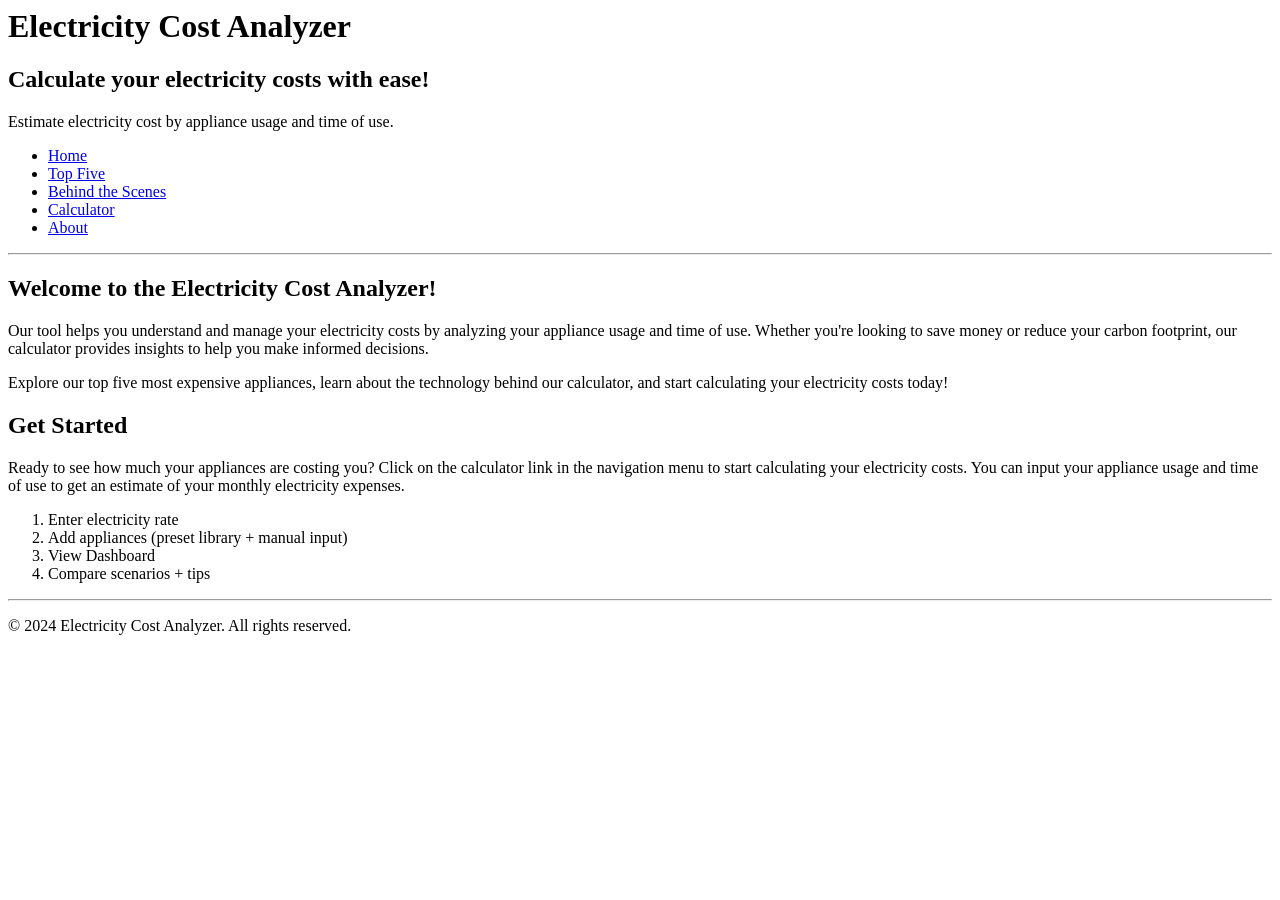
==== Electricity-Cost-Analyzer/index.html @ bad74952 "Add files via upload" ====
<!doctype html
<html>
        <head>
                <meta charset="UTF-8">
                <meta name="viewport" content="width=device-width, initial-scale=1.0">
                <title>Electricity Cost Analyzer - Home</title>
        </head>
        <body>
            <header>
                <h1>Electricity Cost Analyzer</h1>
                <h2>Calculate your electricity costs with ease!</h2>
                <p>Estimate electricity cost by appliance usage and time of use.</p>

                <nav aria-label="Main Navigation">
                        <ul>
                                <li><a href="index.html" aria-current="page">Home</a></li>
                                <li><a href="top-five.html">Top Five</a></li>
                                <li><a href="behind-the-scenes.html">Behind the Scenes</a></li>
                                <li><a href="calculator.html">Calculator</a></li>
                                <li><a href="about.html">About</a></li>
                        </ul>
                </nav>
                <hr />
            </header>
        <main>
            <section>
                <h2>Welcome to the Electricity Cost Analyzer!</h2>
                <p>Our tool helps you understand and manage your electricity costs by analyzing your appliance usage and time of use. Whether you're looking to save money or reduce your carbon footprint, our calculator provides insights to help you make informed decisions.</p>
                <p>Explore our top five most expensive appliances, learn about the technology behind our calculator, and start calculating your electricity costs today!</p>
            </section>

            <section>
                <h2>Get Started</h2>
                <p>Ready to see how much your appliances are costing you? Click on the calculator link in the navigation menu to start calculating your electricity costs. You can input your appliance usage and time of use to get an estimate of your monthly electricity expenses.</p>
                <ol>
                    <li>Enter electricity rate</li>
                    <li>Add appliances (preset library + manual input)</li>
                    <li>View Dashboard </li>
                    <li>Compare scenarios + tips</li>
                </ol>
            </section>
        </main>
        <footer>
            <hr />
            <p>&copy; 2024 Electricity Cost Analyzer. All rights reserved.</p>
        </footer>
    </body>
</html>
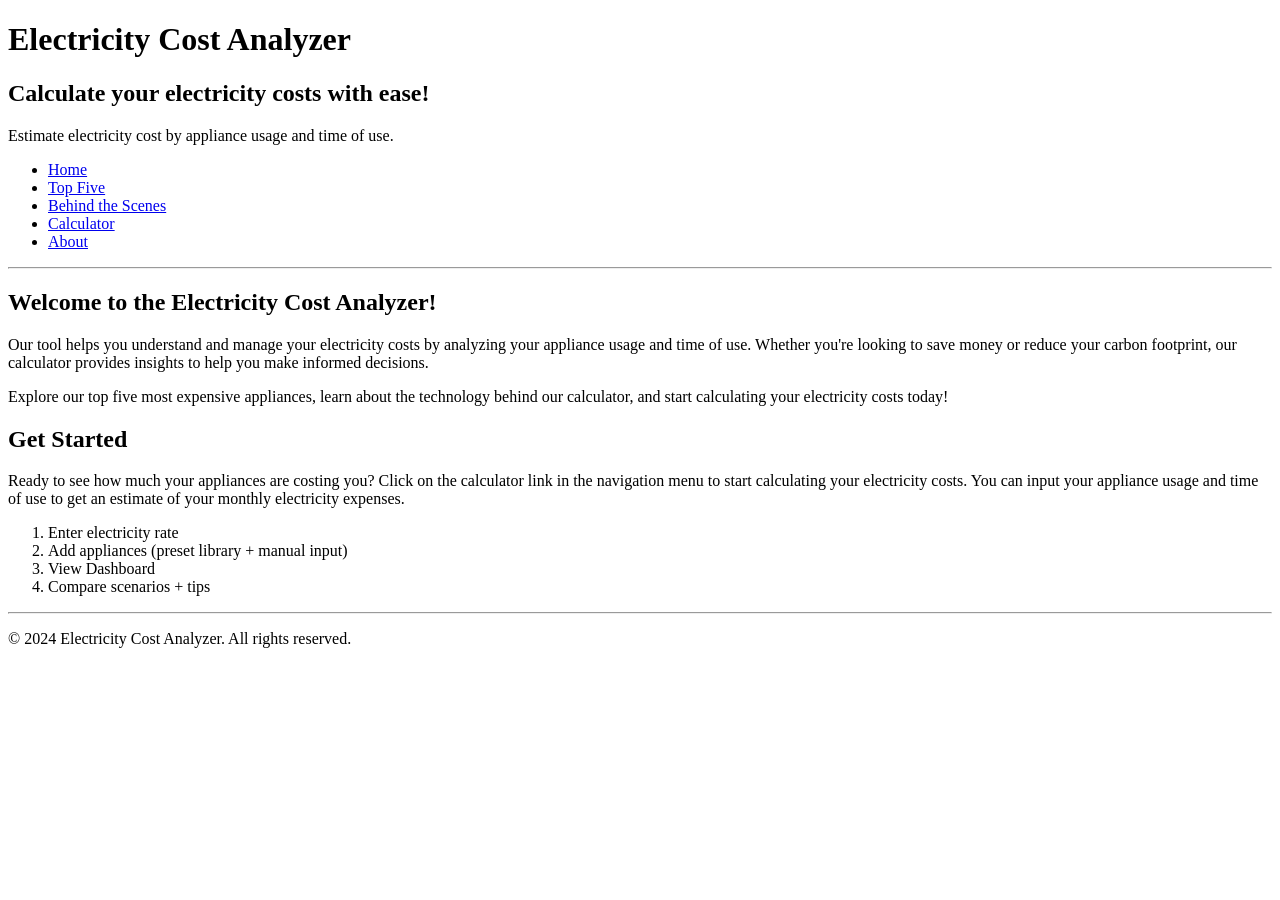
==== commit f3af2a96: "Update index.html" ====
--- a/Electricity-Cost-Analyzer/index.html
+++ b/Electricity-Cost-Analyzer/index.html
@@ -1,4 +1,4 @@
-<!doctype html
+<!doctype html>
 <html>
         <head>
                 <meta charset="UTF-8">
@@ -45,4 +45,4 @@
             <p>&copy; 2024 Electricity Cost Analyzer. All rights reserved.</p>
         </footer>
     </body>
-</html>+</html>
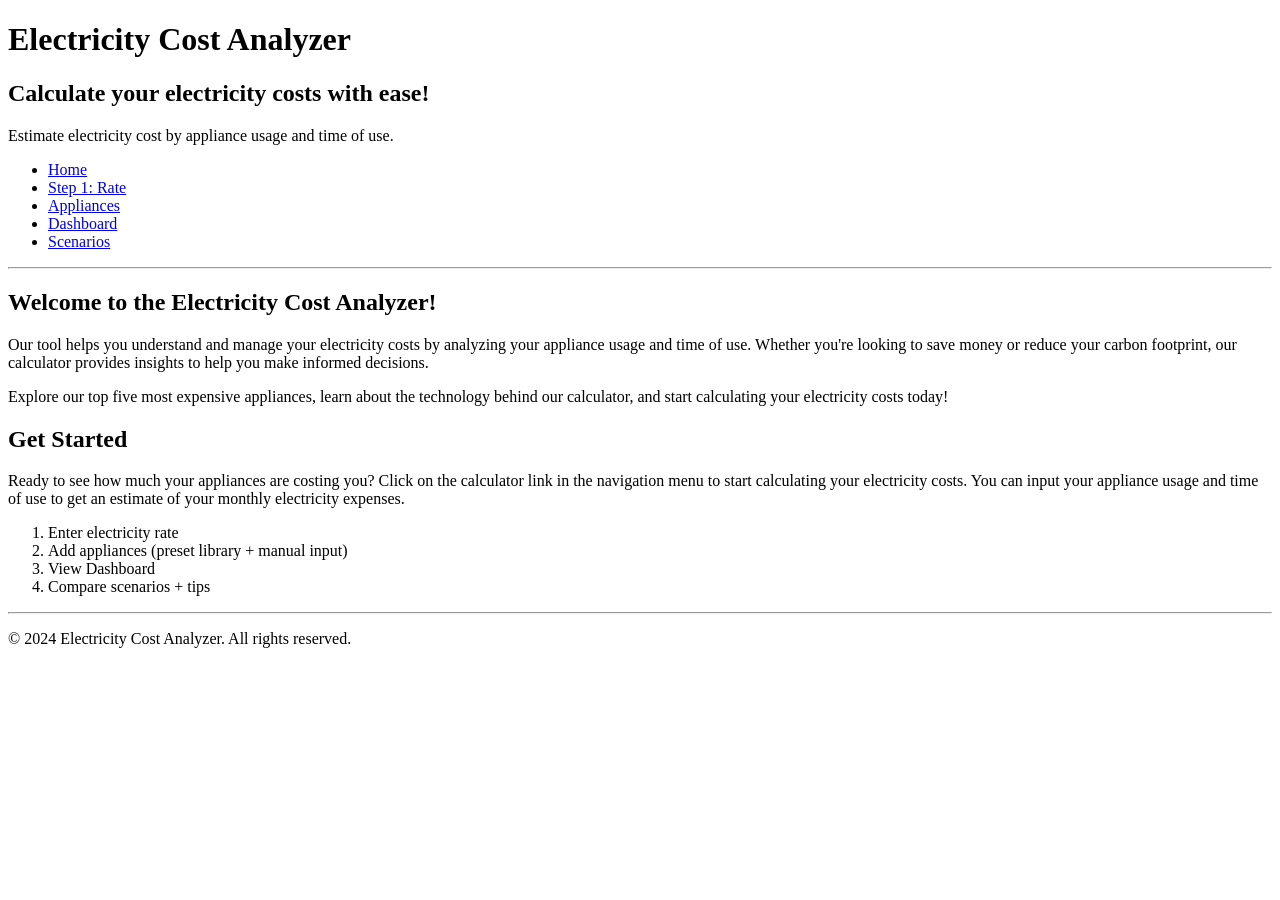
==== commit 0b7d2b38: "Update index.html" ====
--- a/Electricity-Cost-Analyzer/index.html
+++ b/Electricity-Cost-Analyzer/index.html
@@ -14,10 +14,10 @@
                 <nav aria-label="Main Navigation">
                         <ul>
                                 <li><a href="index.html" aria-current="page">Home</a></li>
-                                <li><a href="top-five.html">Top Five</a></li>
-                                <li><a href="behind-the-scenes.html">Behind the Scenes</a></li>
-                                <li><a href="calculator.html">Calculator</a></li>
-                                <li><a href="about.html">About</a></li>
+                                <li><a href="rate.html">Step 1: Rate</a></li>
+                                <li><a href="appliances.html">Appliances</a></li>
+                                <li><a href="dashboard.html">Dashboard</a></li>
+                                <li><a href="scenarios.html">Scenarios</a></li>
                         </ul>
                 </nav>
                 <hr />
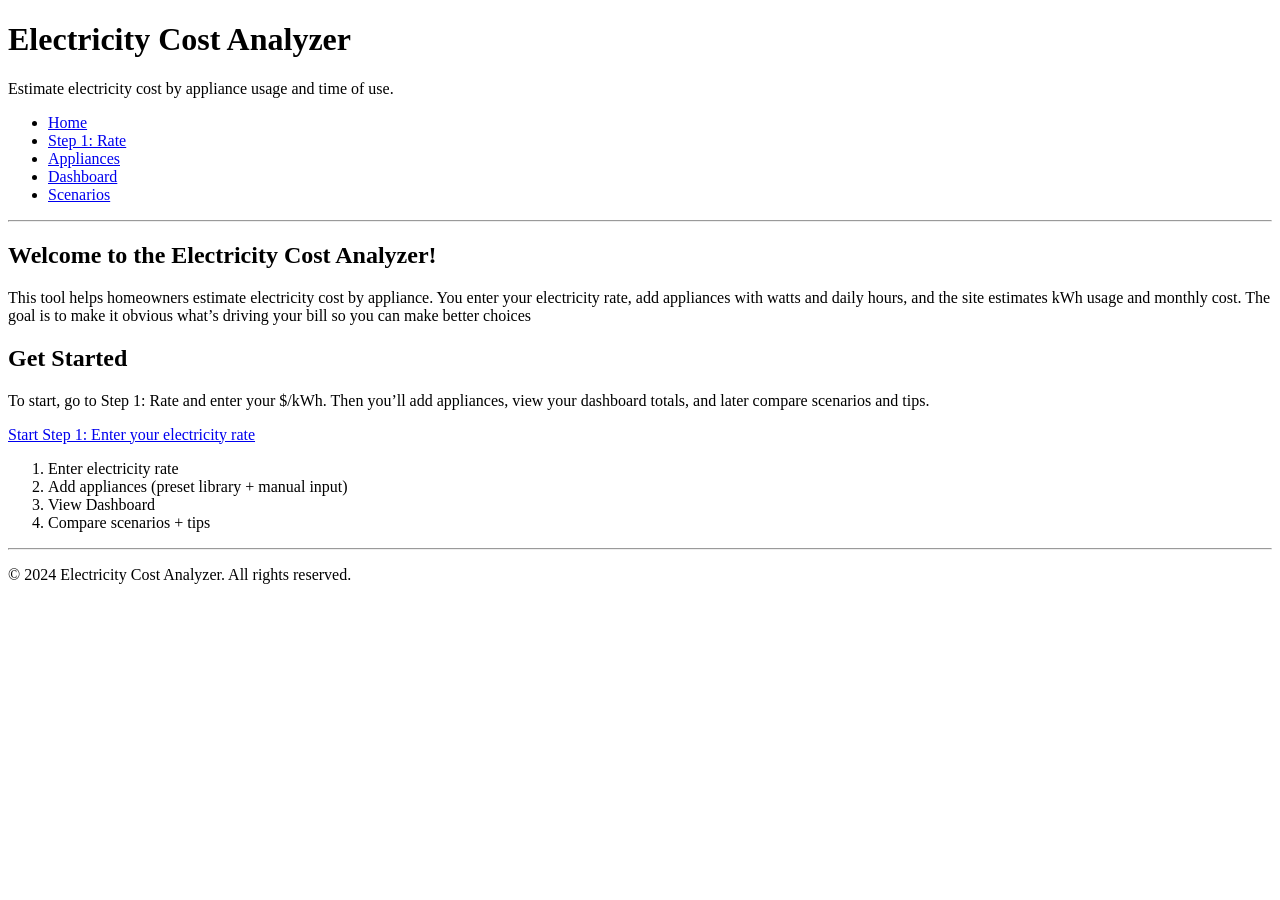
==== commit 63cedac4: "Update index.html" ====
--- a/Electricity-Cost-Analyzer/index.html
+++ b/Electricity-Cost-Analyzer/index.html
@@ -8,9 +8,8 @@
         <body>
             <header>
                 <h1>Electricity Cost Analyzer</h1>
-                <h2>Calculate your electricity costs with ease!</h2>
                 <p>Estimate electricity cost by appliance usage and time of use.</p>
-
+                
                 <nav aria-label="Main Navigation">
                         <ul>
                                 <li><a href="index.html" aria-current="page">Home</a></li>
@@ -25,14 +24,13 @@
         <main>
             <section>
                 <h2>Welcome to the Electricity Cost Analyzer!</h2>
-                <p>Our tool helps you understand and manage your electricity costs by analyzing your appliance usage and time of use. Whether you're looking to save money or reduce your carbon footprint, our calculator provides insights to help you make informed decisions.</p>
-                <p>Explore our top five most expensive appliances, learn about the technology behind our calculator, and start calculating your electricity costs today!</p>
-            </section>
+                <p>This tool helps homeowners estimate electricity cost by appliance. You enter your electricity rate, add appliances with watts and daily hours, and the site estimates kWh usage and monthly cost. The goal is to make it obvious what’s driving your bill so you can make better choices</p>
 
             <section>
                 <h2>Get Started</h2>
-                <p>Ready to see how much your appliances are costing you? Click on the calculator link in the navigation menu to start calculating your electricity costs. You can input your appliance usage and time of use to get an estimate of your monthly electricity expenses.</p>
-                <ol>
+                <p>To start, go to Step 1: Rate and enter your $/kWh. Then you’ll add appliances, view your dashboard totals, and later compare scenarios and tips.</p>
+                <p><a href="rate.html">Start Step 1: Enter your electricity rate</a></p>
+                    <ol>
                     <li>Enter electricity rate</li>
                     <li>Add appliances (preset library + manual input)</li>
                     <li>View Dashboard </li>
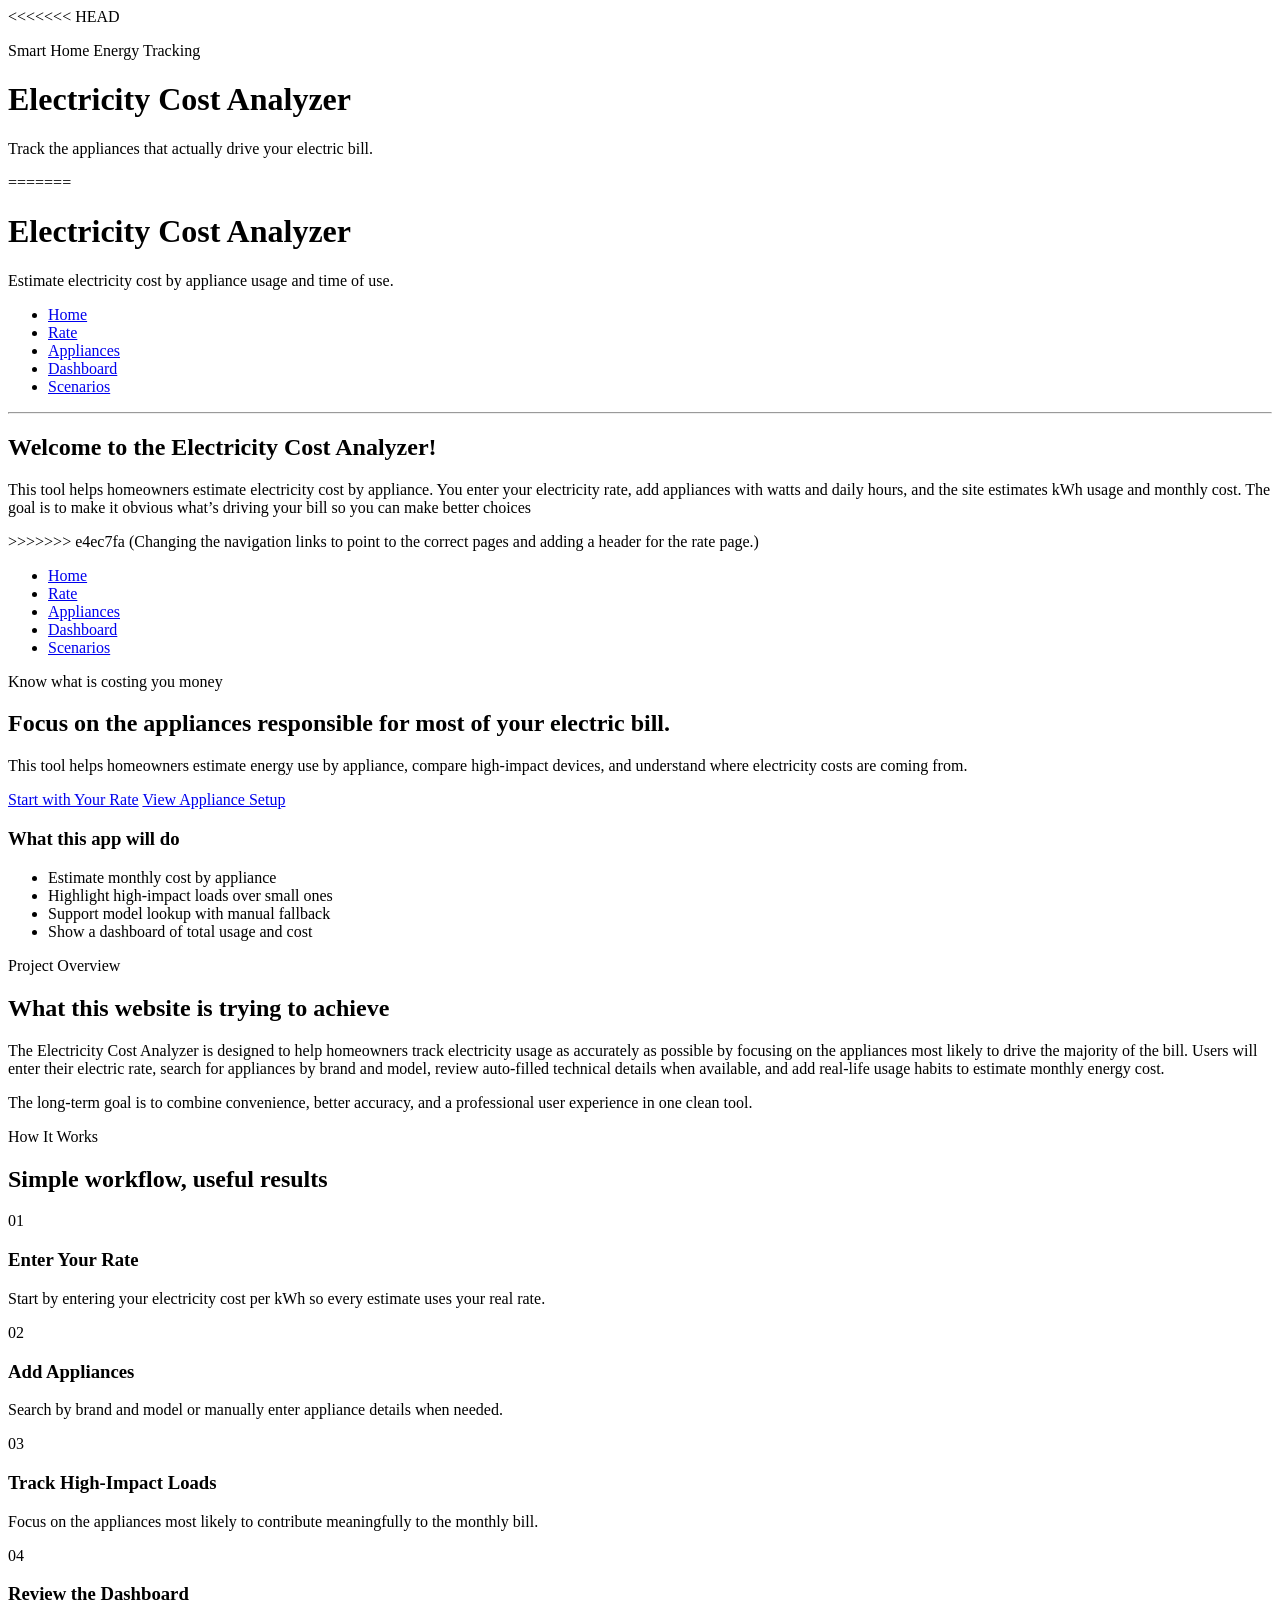
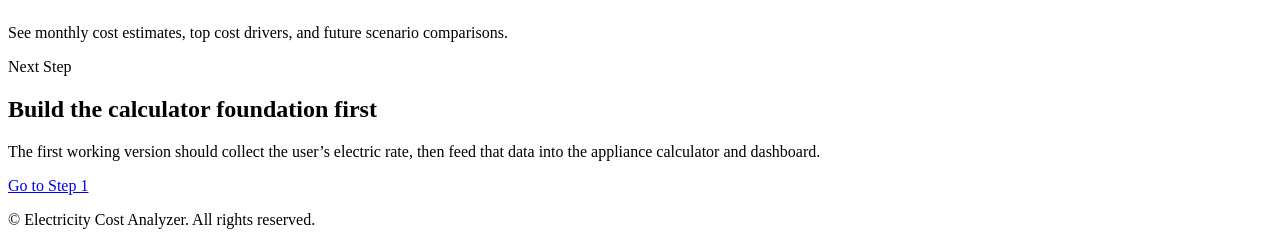
==== commit f9a5ce1d: "Changing the navigation links to point to the correct pages and adding a header for the rate page." ====
--- a/Electricity-Cost-Analyzer/index.html
+++ b/Electricity-Cost-Analyzer/index.html
@@ -1,4 +1,24 @@
 <!doctype html>
+<<<<<<< HEAD
+<html lang="en">
+<head>
+  <meta charset="UTF-8">
+  <meta name="viewport" content="width=device-width, initial-scale=1.0">
+  <title>Electricity Cost Analyzer - Home</title>
+  <link rel="stylesheet" href="styles.css">
+  <script defer src="app.js"></script>
+</head>
+<body>
+  <header class="site-header">
+    <div class="container">
+      <div class="brand-block">
+        <p class="eyebrow">Smart Home Energy Tracking</p>
+        <h1>Electricity Cost Analyzer</h1>
+        <p class="tagline">
+          Track the appliances that actually drive your electric bill.
+        </p>
+      </div>
+=======
 <html>
         <head>
                 <meta charset="UTF-8">
@@ -13,7 +33,7 @@
                 <nav aria-label="Main Navigation">
                         <ul>
                                 <li><a href="index.html" aria-current="page">Home</a></li>
-                                <li><a href="rate.html">Step 1: Rate</a></li>
+                                <li><a href="rate.html">Rate</a></li>
                                 <li><a href="appliances.html">Appliances</a></li>
                                 <li><a href="dashboard.html">Dashboard</a></li>
                                 <li><a href="scenarios.html">Scenarios</a></li>
@@ -25,22 +45,129 @@
             <section>
                 <h2>Welcome to the Electricity Cost Analyzer!</h2>
                 <p>This tool helps homeowners estimate electricity cost by appliance. You enter your electricity rate, add appliances with watts and daily hours, and the site estimates kWh usage and monthly cost. The goal is to make it obvious what’s driving your bill so you can make better choices</p>
+>>>>>>> e4ec7fa (Changing the navigation links to point to the correct pages and adding a header for the rate page.)
 
-            <section>
-                <h2>Get Started</h2>
-                <p>To start, go to Step 1: Rate and enter your $/kWh. Then you’ll add appliances, view your dashboard totals, and later compare scenarios and tips.</p>
-                <p><a href="rate.html">Start Step 1: Enter your electricity rate</a></p>
-                    <ol>
-                    <li>Enter electricity rate</li>
-                    <li>Add appliances (preset library + manual input)</li>
-                    <li>View Dashboard </li>
-                    <li>Compare scenarios + tips</li>
-                </ol>
-            </section>
-        </main>
-        <footer>
-            <hr />
-            <p>&copy; 2024 Electricity Cost Analyzer. All rights reserved.</p>
-        </footer>
-    </body>
+      <nav class="main-nav" aria-label="Main Navigation">
+        <ul>
+          <li><a href="index.html" aria-current="page">Home</a></li>
+          <li><a href="rate.html">Rate</a></li>
+          <li><a href="appliances.html">Appliances</a></li>
+          <li><a href="dashboard.html">Dashboard</a></li>
+          <li><a href="scenarios.html">Scenarios</a></li>
+        </ul>
+      </nav>
+    </div>
+  </header>
+
+  <main>
+    <section class="hero">
+      <div class="container hero-grid">
+        <div class="hero-text">
+          <p class="section-label">Know what is costing you money</p>
+          <h2>Focus on the appliances responsible for most of your electric bill.</h2>
+          <p>
+            This tool helps homeowners estimate energy use by appliance, compare
+            high-impact devices, and understand where electricity costs are coming from.
+          </p>
+
+          <div class="hero-actions">
+            <a class="btn btn-primary" href="rate.html">Start with Your Rate</a>
+            <a class="btn btn-secondary" href="appliances.html">View Appliance Setup</a>
+          </div>
+        </div>
+
+        <aside class="hero-card" aria-label="Key Benefits">
+          <h3>What this app will do</h3>
+          <ul>
+            <li>Estimate monthly cost by appliance</li>
+            <li>Highlight high-impact loads over small ones</li>
+            <li>Support model lookup with manual fallback</li>
+            <li>Show a dashboard of total usage and cost</li>
+          </ul>
+        </aside>
+      </div>
+    </section>
+
+    <section class="overview">
+      <div class="container">
+        <div class="section-heading">
+          <p class="section-label">Project Overview</p>
+          <h2>What this website is trying to achieve</h2>
+        </div>
+
+        <div class="card">
+          <p>
+            The Electricity Cost Analyzer is designed to help homeowners track
+            electricity usage as accurately as possible by focusing on the appliances
+            most likely to drive the majority of the bill. Users will enter their
+            electric rate, search for appliances by brand and model, review auto-filled
+            technical details when available, and add real-life usage habits to estimate
+            monthly energy cost.
+          </p>
+          <p>
+            The long-term goal is to combine convenience, better accuracy, and a
+            professional user experience in one clean tool.
+          </p>
+        </div>
+      </div>
+    </section>
+
+    <section class="steps">
+      <div class="container">
+        <div class="section-heading">
+          <p class="section-label">How It Works</p>
+          <h2>Simple workflow, useful results</h2>
+        </div>
+
+        <div class="step-grid">
+          <article class="step-card">
+            <span class="step-number">01</span>
+            <h3>Enter Your Rate</h3>
+            <p>Start by entering your electricity cost per kWh so every estimate uses your real rate.</p>
+          </article>
+
+          <article class="step-card">
+            <span class="step-number">02</span>
+            <h3>Add Appliances</h3>
+            <p>Search by brand and model or manually enter appliance details when needed.</p>
+          </article>
+
+          <article class="step-card">
+            <span class="step-number">03</span>
+            <h3>Track High-Impact Loads</h3>
+            <p>Focus on the appliances most likely to contribute meaningfully to the monthly bill.</p>
+          </article>
+
+          <article class="step-card">
+            <span class="step-number">04</span>
+            <h3>Review the Dashboard</h3>
+            <p>See monthly cost estimates, top cost drivers, and future scenario comparisons.</p>
+          </article>
+        </div>
+      </div>
+    </section>
+
+    <section class="cta-section">
+      <div class="container">
+        <div class="cta-card">
+          <div>
+            <p class="section-label">Next Step</p>
+            <h2>Build the calculator foundation first</h2>
+            <p>
+              The first working version should collect the user’s electric rate,
+              then feed that data into the appliance calculator and dashboard.
+            </p>
+          </div>
+          <a class="btn btn-primary" href="rate.html">Go to Step 1</a>
+        </div>
+      </div>
+    </section>
+  </main>
+
+  <footer class="site-footer">
+    <div class="container">
+      <p>&copy; <span id="year"></span> Electricity Cost Analyzer. All rights reserved.</p>
+    </div>
+  </footer>
+</body>
 </html>
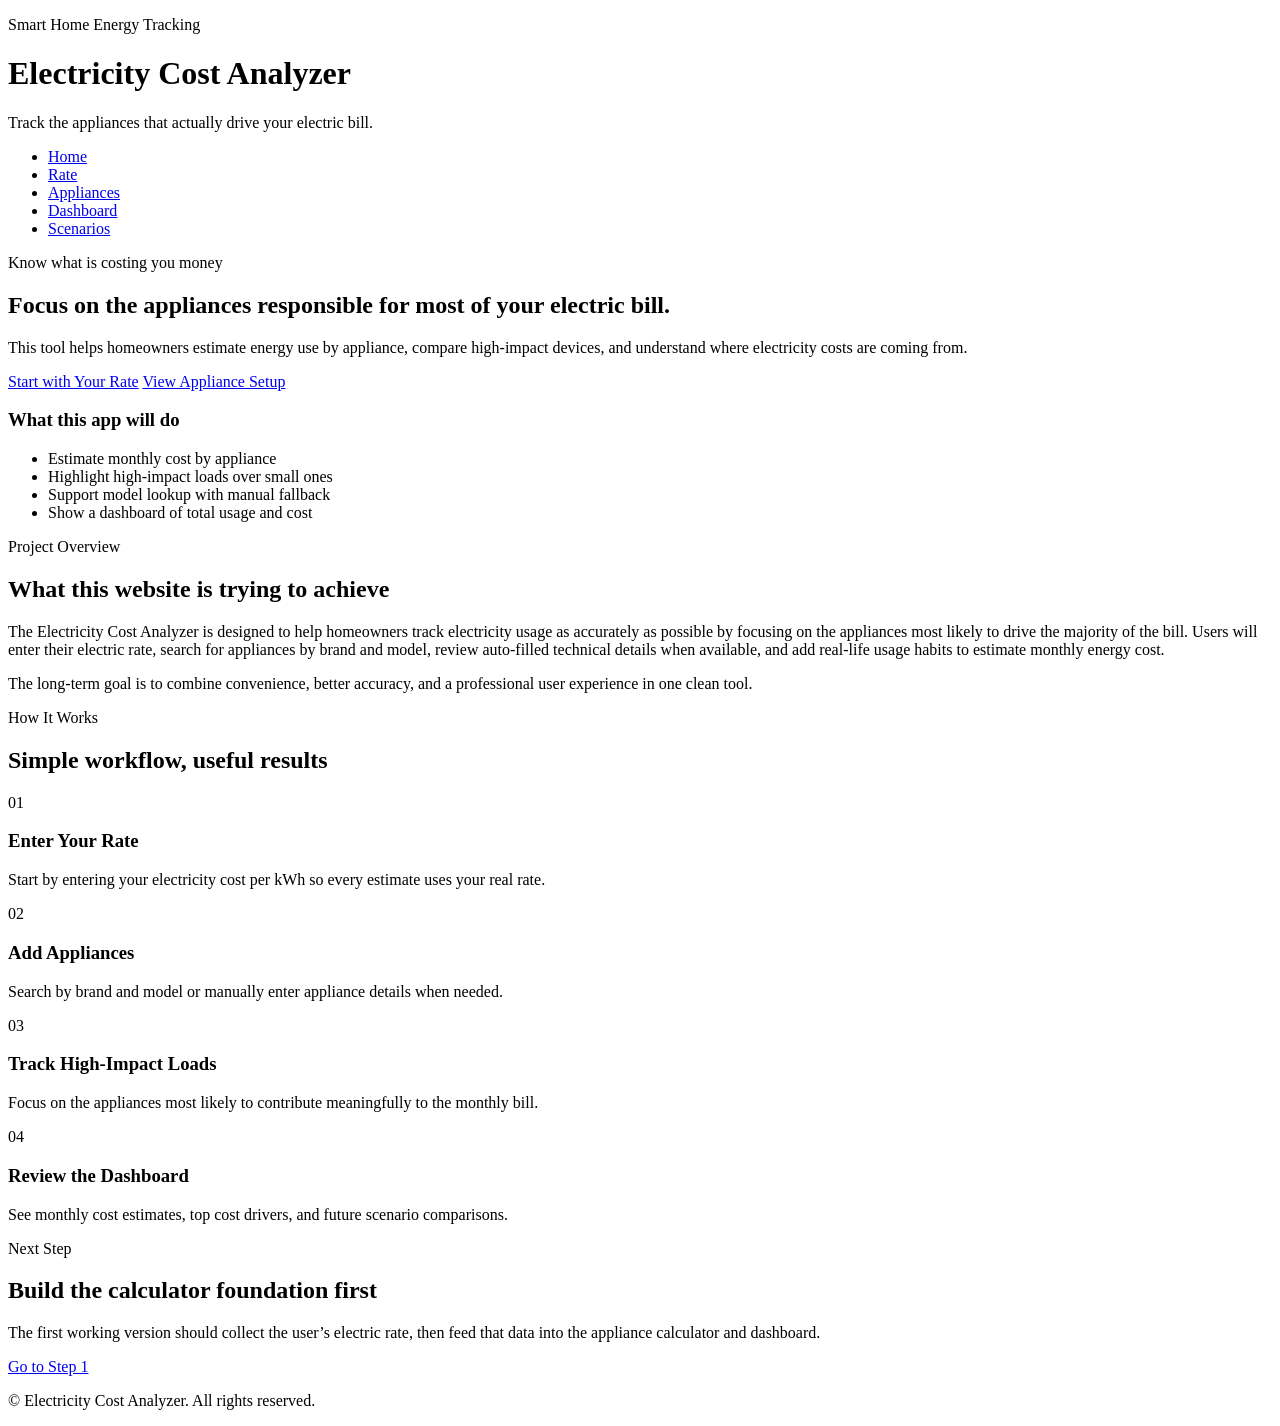
==== commit 252f578e: "Update index.html" ====
--- a/Electricity-Cost-Analyzer/index.html
+++ b/Electricity-Cost-Analyzer/index.html
@@ -1,5 +1,4 @@
 <!doctype html>
-<<<<<<< HEAD
 <html lang="en">
 <head>
   <meta charset="UTF-8">
@@ -18,34 +17,6 @@
           Track the appliances that actually drive your electric bill.
         </p>
       </div>
-=======
-<html>
-        <head>
-                <meta charset="UTF-8">
-                <meta name="viewport" content="width=device-width, initial-scale=1.0">
-                <title>Electricity Cost Analyzer - Home</title>
-        </head>
-        <body>
-            <header>
-                <h1>Electricity Cost Analyzer</h1>
-                <p>Estimate electricity cost by appliance usage and time of use.</p>
-                
-                <nav aria-label="Main Navigation">
-                        <ul>
-                                <li><a href="index.html" aria-current="page">Home</a></li>
-                                <li><a href="rate.html">Rate</a></li>
-                                <li><a href="appliances.html">Appliances</a></li>
-                                <li><a href="dashboard.html">Dashboard</a></li>
-                                <li><a href="scenarios.html">Scenarios</a></li>
-                        </ul>
-                </nav>
-                <hr />
-            </header>
-        <main>
-            <section>
-                <h2>Welcome to the Electricity Cost Analyzer!</h2>
-                <p>This tool helps homeowners estimate electricity cost by appliance. You enter your electricity rate, add appliances with watts and daily hours, and the site estimates kWh usage and monthly cost. The goal is to make it obvious what’s driving your bill so you can make better choices</p>
->>>>>>> e4ec7fa (Changing the navigation links to point to the correct pages and adding a header for the rate page.)
 
       <nav class="main-nav" aria-label="Main Navigation">
         <ul>
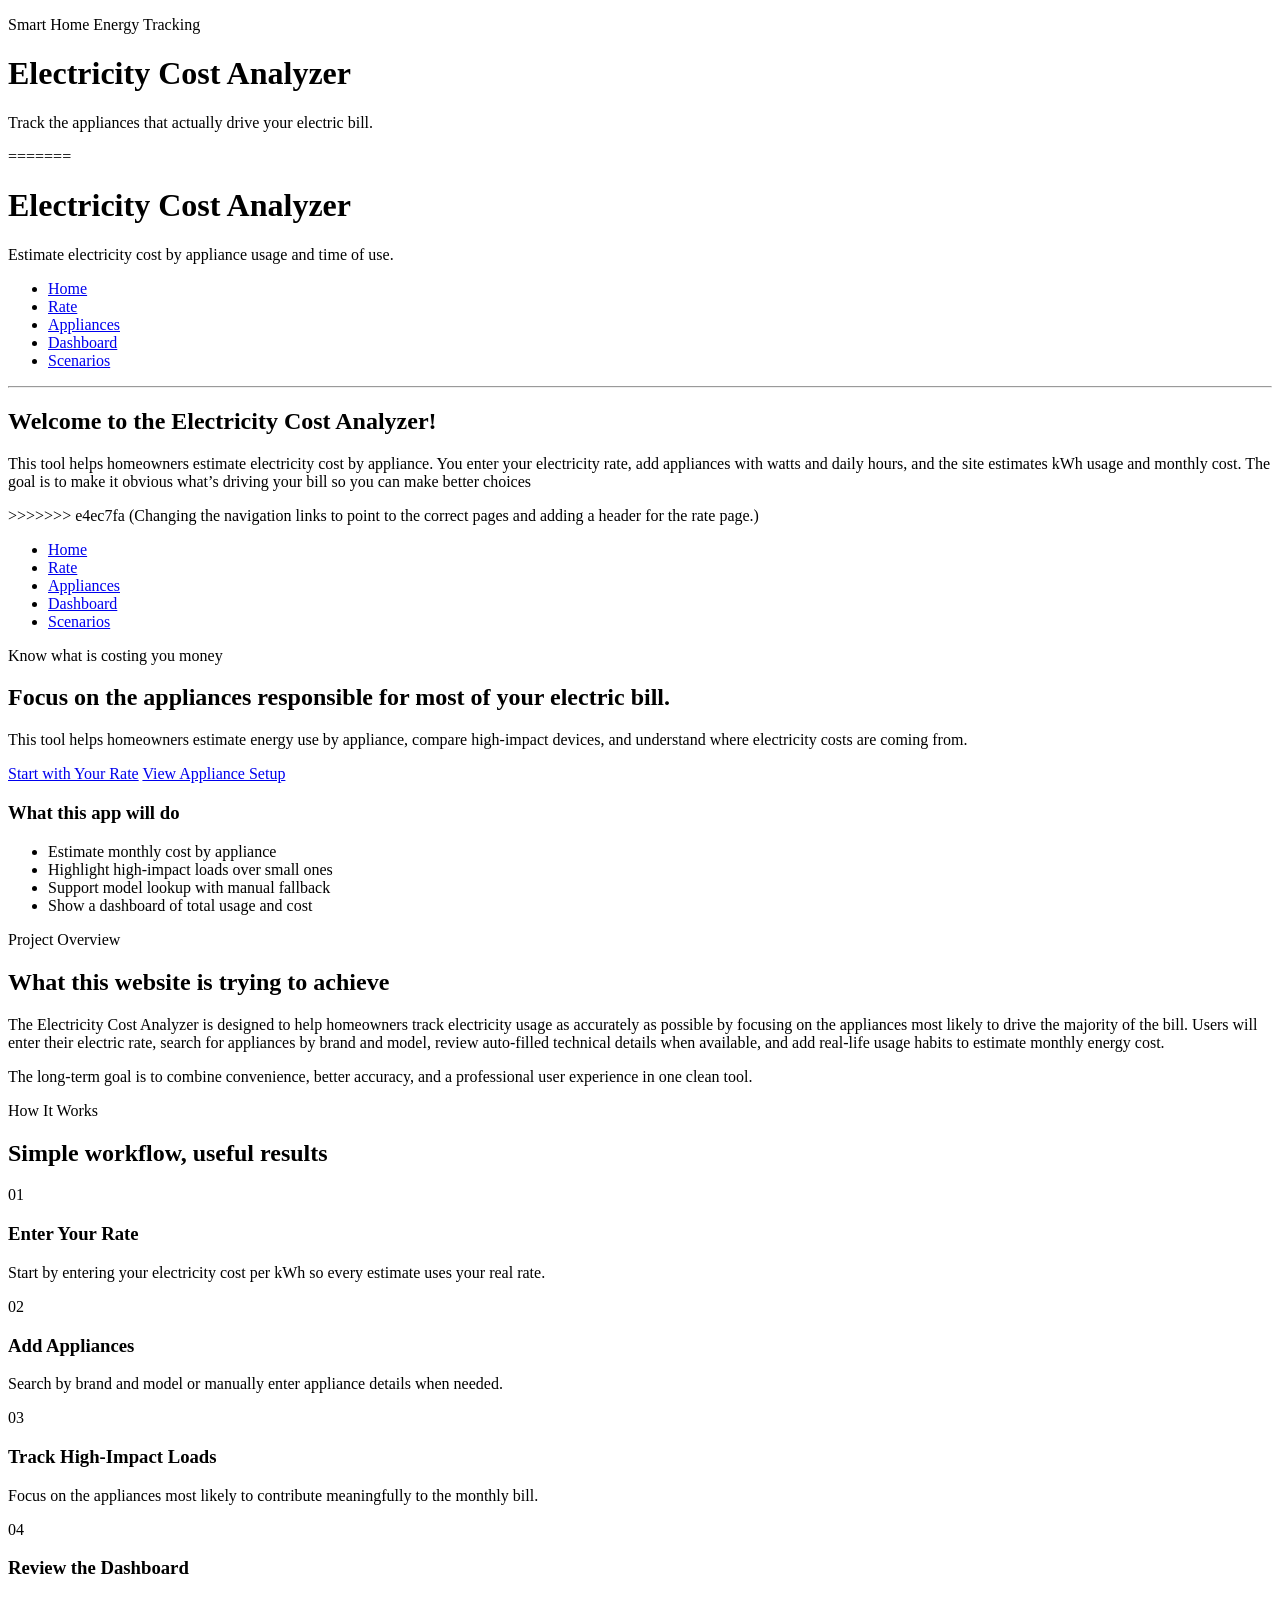
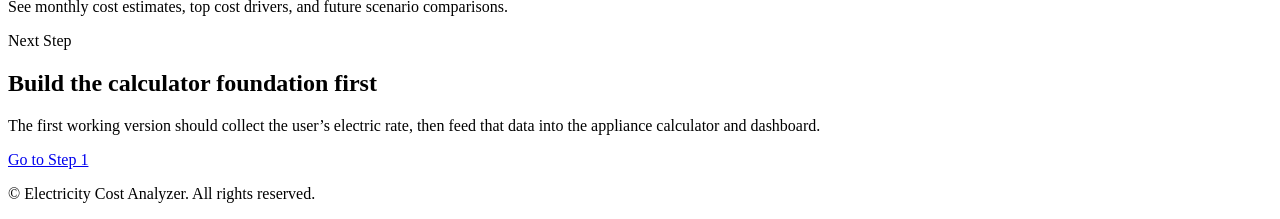
==== commit 4e19992b: "Update index.html" ====
--- a/Electricity-Cost-Analyzer/index.html
+++ b/Electricity-Cost-Analyzer/index.html
@@ -17,6 +17,34 @@
           Track the appliances that actually drive your electric bill.
         </p>
       </div>
+=======
+<html>
+        <head>
+                <meta charset="UTF-8">
+                <meta name="viewport" content="width=device-width, initial-scale=1.0">
+                <title>Electricity Cost Analyzer - Home</title>
+        </head>
+        <body>
+            <header>
+                <h1>Electricity Cost Analyzer</h1>
+                <p>Estimate electricity cost by appliance usage and time of use.</p>
+                
+                <nav aria-label="Main Navigation">
+                        <ul>
+                                <li><a href="index.html" aria-current="page">Home</a></li>
+                                <li><a href="rate.html">Rate</a></li>
+                                <li><a href="appliances.html">Appliances</a></li>
+                                <li><a href="dashboard.html">Dashboard</a></li>
+                                <li><a href="scenarios.html">Scenarios</a></li>
+                        </ul>
+                </nav>
+                <hr />
+            </header>
+        <main>
+            <section>
+                <h2>Welcome to the Electricity Cost Analyzer!</h2>
+                <p>This tool helps homeowners estimate electricity cost by appliance. You enter your electricity rate, add appliances with watts and daily hours, and the site estimates kWh usage and monthly cost. The goal is to make it obvious what’s driving your bill so you can make better choices</p>
+>>>>>>> e4ec7fa (Changing the navigation links to point to the correct pages and adding a header for the rate page.)
 
       <nav class="main-nav" aria-label="Main Navigation">
         <ul>
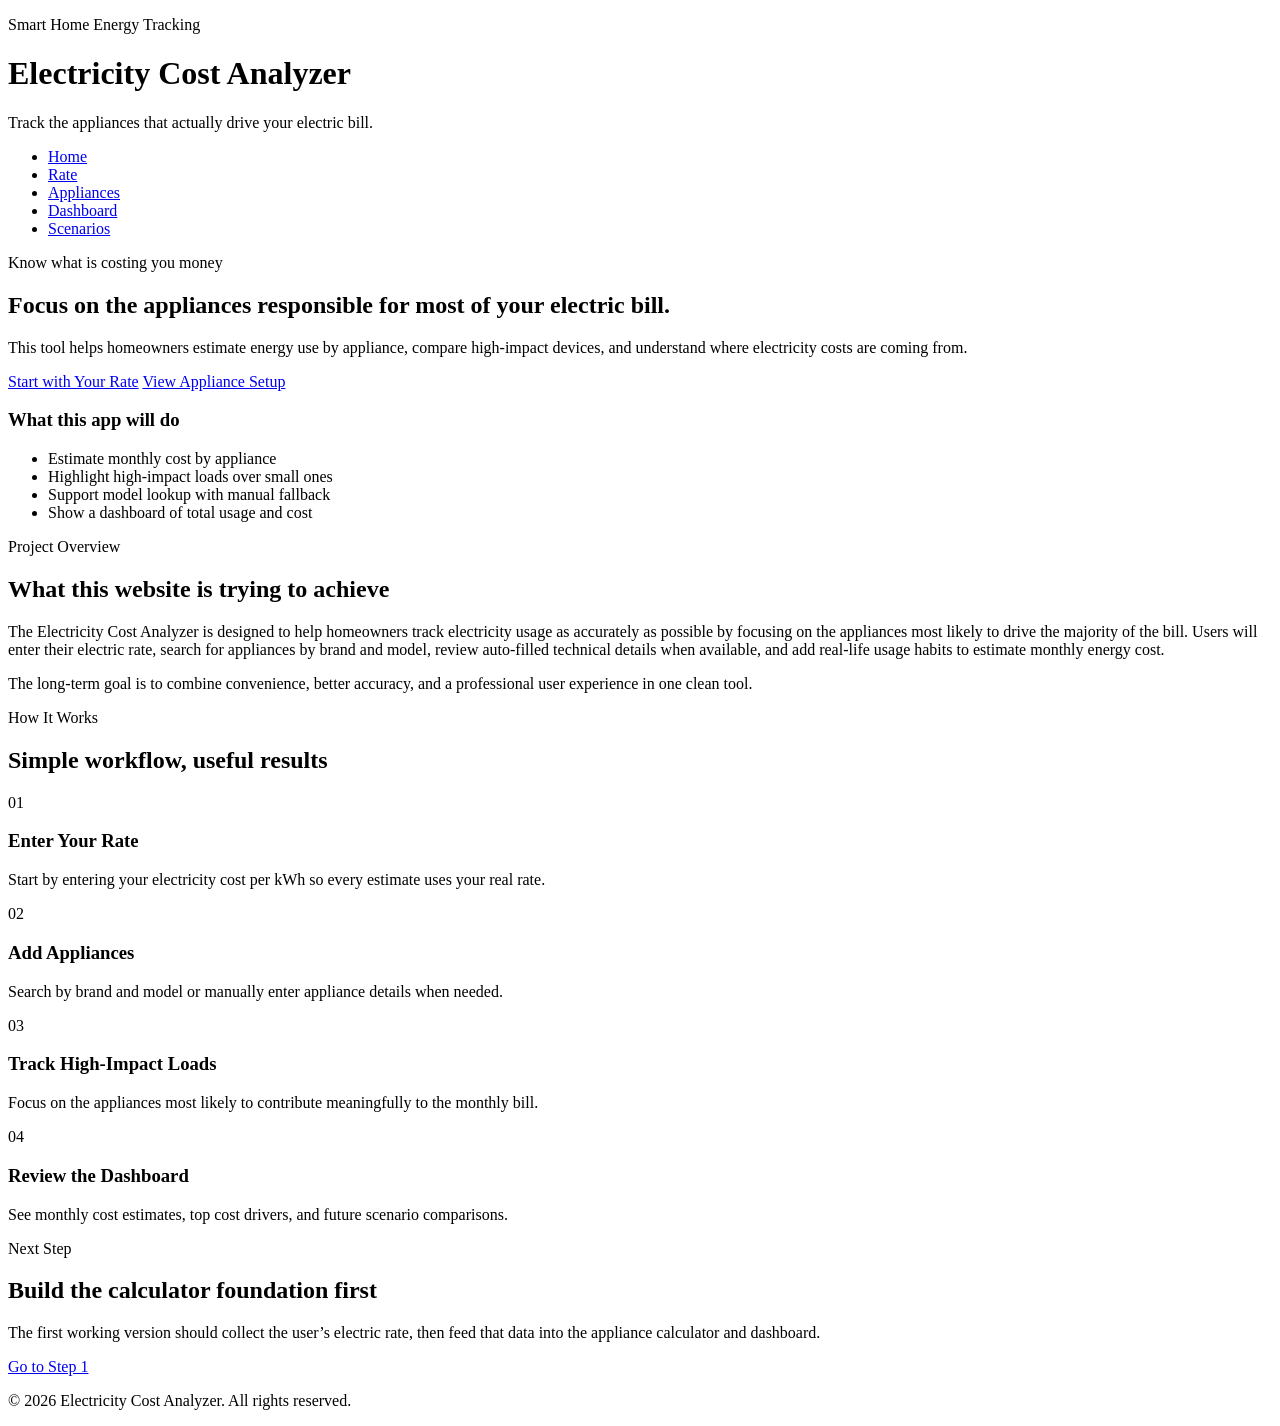
==== commit 13672fa4: "Removed extra line at the top of the file and added a header for the rate page. Also updated the nav" ====
--- a/Electricity-Cost-Analyzer/index.html
+++ b/Electricity-Cost-Analyzer/index.html
@@ -17,34 +17,6 @@
           Track the appliances that actually drive your electric bill.
         </p>
       </div>
-=======
-<html>
-        <head>
-                <meta charset="UTF-8">
-                <meta name="viewport" content="width=device-width, initial-scale=1.0">
-                <title>Electricity Cost Analyzer - Home</title>
-        </head>
-        <body>
-            <header>
-                <h1>Electricity Cost Analyzer</h1>
-                <p>Estimate electricity cost by appliance usage and time of use.</p>
-                
-                <nav aria-label="Main Navigation">
-                        <ul>
-                                <li><a href="index.html" aria-current="page">Home</a></li>
-                                <li><a href="rate.html">Rate</a></li>
-                                <li><a href="appliances.html">Appliances</a></li>
-                                <li><a href="dashboard.html">Dashboard</a></li>
-                                <li><a href="scenarios.html">Scenarios</a></li>
-                        </ul>
-                </nav>
-                <hr />
-            </header>
-        <main>
-            <section>
-                <h2>Welcome to the Electricity Cost Analyzer!</h2>
-                <p>This tool helps homeowners estimate electricity cost by appliance. You enter your electricity rate, add appliances with watts and daily hours, and the site estimates kWh usage and monthly cost. The goal is to make it obvious what’s driving your bill so you can make better choices</p>
->>>>>>> e4ec7fa (Changing the navigation links to point to the correct pages and adding a header for the rate page.)
 
       <nav class="main-nav" aria-label="Main Navigation">
         <ul>
